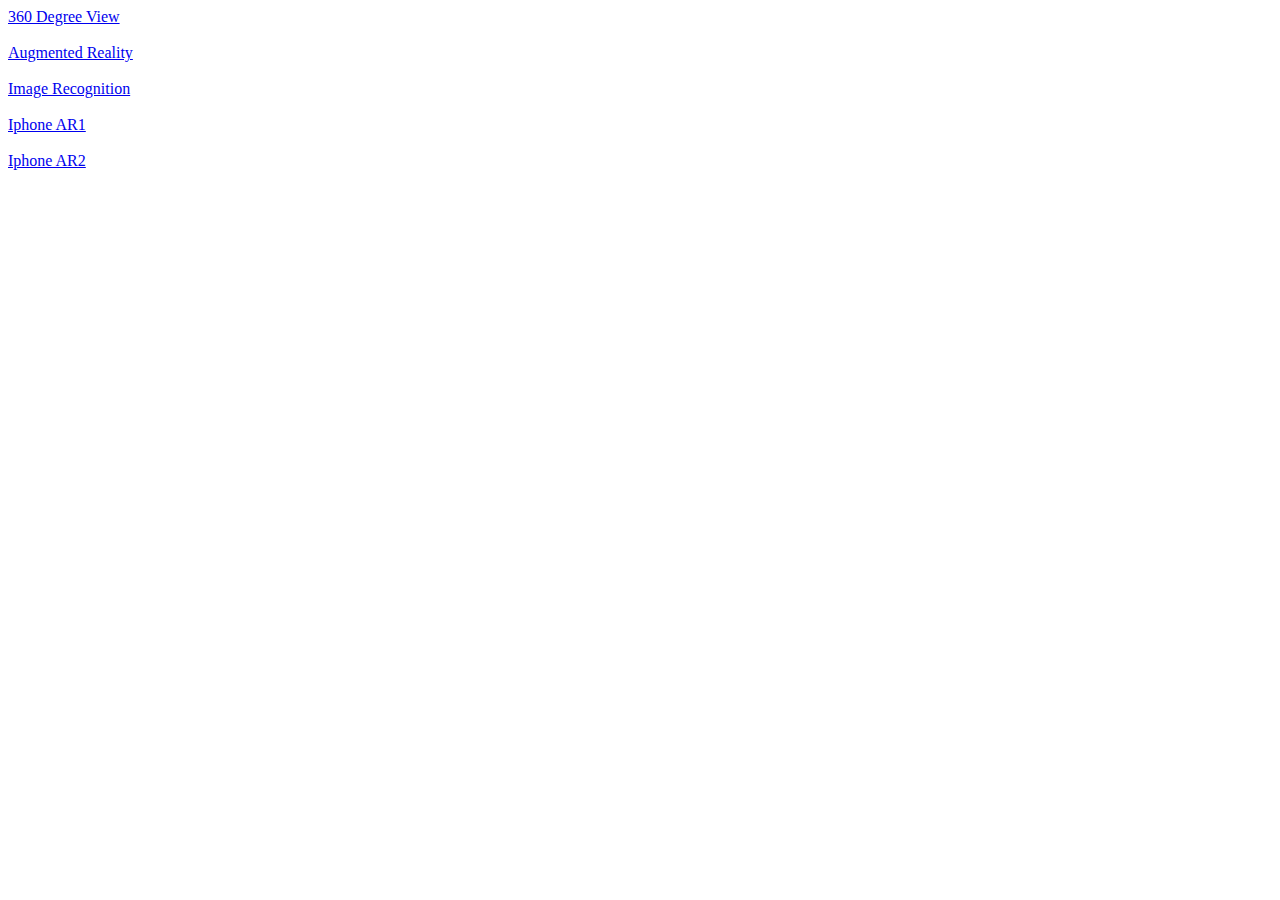
==== index.html @ 88d6f12d "compressed glb added" ====
<!DOCTYPE html>
<html>
<head>
	<meta name="viewport" content="width=device-width, initial-scale=1.0">
	<meta name="theme-color" content="#317EFB"/>
	<link rel="Shortcut Icon" type="image/x-icon" href="https://www.tatahitachi.co.in/favicon.ico" />
	<title>Tata Hitachi Customer Experience</title>
</head>
<body>
<a href="viewin360.html?model=zaxis370">360 Degree View</a><br><br>
<a href="arvr.html?model=car">Augmented Reality</a><br><br>
<a href="imgrecog.html?type=excavators">Image Recognition</a><br><br>
<a href="https://65.2.42.1/3d/Ex_Opt.usdz">Iphone AR1</a><br><br>
<a href="https://65.2.42.1/3d/30mbex.usdz">Iphone AR2</a>


<!-- git init
git add README.md
git commit -m "first commit"
git branch -M main
git remote add origin https://github.com/rajdeepdaspwc/tatahitachifeatures.git
git push -u origin main -->
<script src="https://ajax.googleapis.com/ajax/libs/jquery/3.5.1/jquery.min.js"></script>
<script>
// 	$.ajax({
//             url: 'https://api.cegcpapa5m-tatahitachi1-d1-public.model-t.cc.commerce.ondemand.com/occ/v2/tatahitachi-spa/category/m23?fields=FULL&lang=en&curr=INR',
//             type: 'GET',
//             dataType: 'json',
//             headers: {
//                 'header1': 'value1',
//                 'header2': 'value2'
//             },
//             contentType: 'application/json; charset=utf-8',
//             success: function (result) {
//                // CallBack(result);  
//                console.log(result);
//             },
//             error: function (error) {
                
//             }
//         });


//    $.load({url: "https://api.cegcpapa5m-tatahitach1-d1-public.model-t.cc.commerce.ondemand.com/occ/v2/tatahitachi-spa/category/m23?fields=FULL&lang=en&curr=INR", success: function(result){
//     $("#div1").html(result);
//   }});

function loadDoc1() {
	var xhttp = new XMLHttpRequest();
	xhttp.onreadystatechange = function() {
	  if (this.readyState == 4 && this.status == 200) {
		console.log(this.responseText);
	  }
	};
	xhttp.open("GET", "https://api.cegcpapa5m-tatahitac1-d1-public.model-t.cc.commerce.ondemand.com/medias/ferrarired.glb?context=bWFzdGVyfGltYWdlc3wxNTE4NTQ2NHxhcHBsaWNhdGlvbi9vY3RldC1zdHJlYW18aGQ3L2g3NS84ODM2MTcxNDY0NzM0L2ZlcnJhcmlyZWQuZ2xifGQwNzg0MTc4OTQ4MmU1NDZmYmIzNTQwNDE4NjNmMTI4YmM5ZDRhODE4MTk3MTg5YmFmYzFjZTgwNGIyY2IwZDk", true);
	xhttp.send();
  }
  loadDoc1();

  function loadDoc2() {
	var xhttp = new XMLHttpRequest();
	xhttp.onreadystatechange = function() {
	  if (this.readyState == 4 && this.status == 200) {
		console.log(this.responseText);
	  }
	};
	xhttp.open("GET", "https://api.cegcpapa5m-tatahitac1-d1-public.model-t.cc.commerce.ondemand.com/medias/data.txt?context=bWFzdGVyfHJvb3R8NDF8dGV4dC9wbGFpbnxoYTMvaGQwLzg4MzcwMzgxMTI3OTgvZGF0YS50eHR8ZWMzODdjZGZmNTk1MjJjYzVkMDdjZmY3Njk0NzAwOWJjYzVkOWZhODk4MzVjZWM1NTJkMDBkNDk3ODI4MzIwNQ", true);
	xhttp.send();
  }
  loadDoc2();

  function loadDoc3() {
	var xhttp = new XMLHttpRequest();
	xhttp.onreadystatechange = function() {
	  if (this.readyState == 4 && this.status == 200) {
		console.log(this.responseText);
	  }
	};
	xhttp.open("GET", "https://api.cegcpapa5m-tatahitac1-d1-public.model-t.cc.commerce.ondemand.com/medias/data.json?context=bWFzdGVyfHJvb3R8NTF8YXBwbGljYXRpb24vb2N0ZXQtc3RyZWFtfGg2MC9oZDcvODgzNzAzODMwOTQwNi9kYXRhLmpzb258MTBiZDIyNTFmZmJmYmY4ZWQ3NGNiOTYzMDliZTVkZWRhNWFiMDk1MzM0ZWE3ZjQ2MmVjZjgxMjFhMWJiNDUzMg", true);
	xhttp.send();
  }
  loadDoc3();
</script>
</body>
</html>
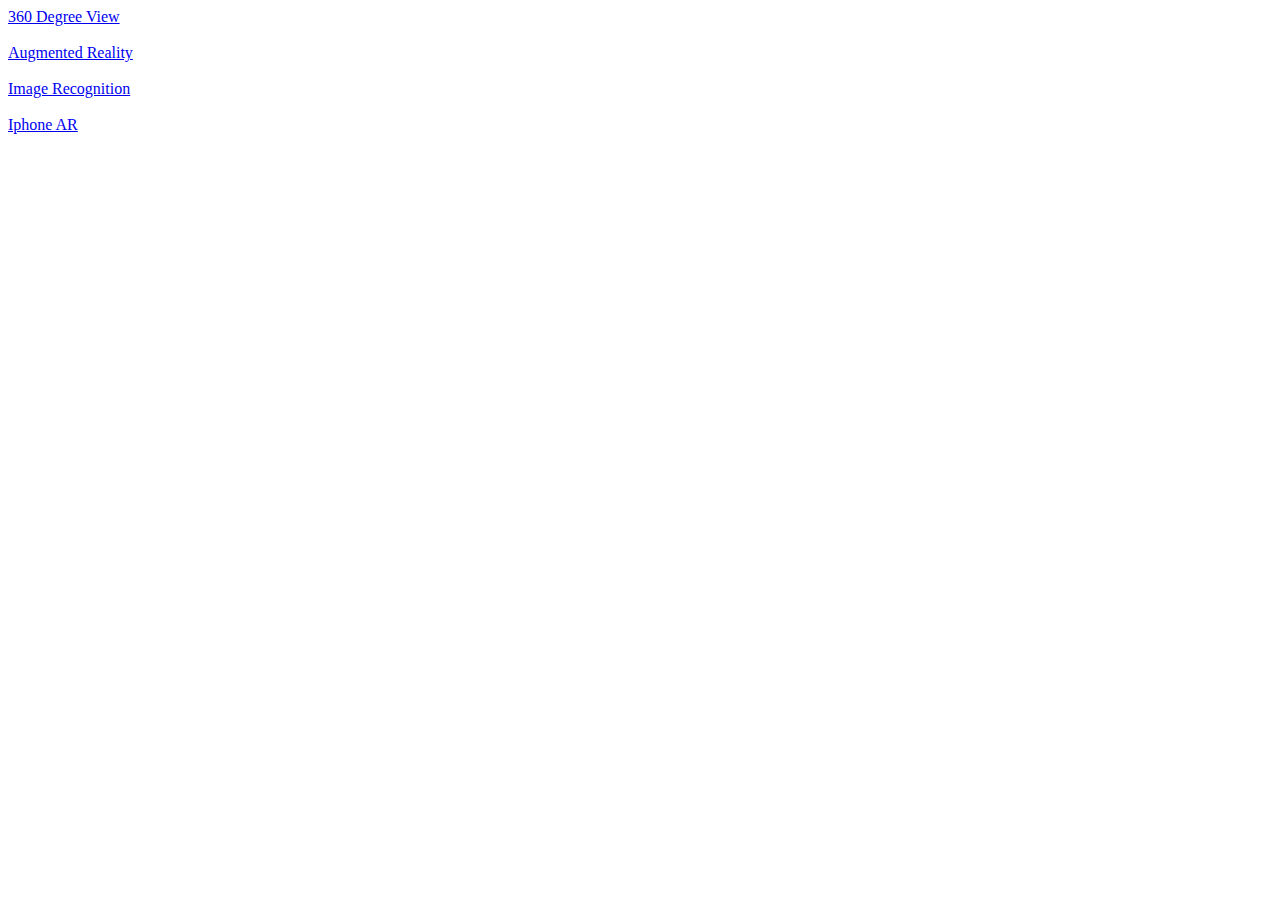
==== commit 5dcf8b2e: "QR code added" ====
--- a/index.html
+++ b/index.html
@@ -7,11 +7,23 @@
 	<title>Tata Hitachi Customer Experience</title>
 </head>
 <body>
-<a href="viewin360.html?model=zaxis370">360 Degree View</a><br><br>
-<a href="arvr.html?model=car">Augmented Reality</a><br><br>
-<a href="imgrecog.html?type=excavators">Image Recognition</a><br><br>
-<a href="https://65.2.42.1/3d/Ex_Opt.usdz">Iphone AR1</a><br><br>
-<a href="https://65.2.42.1/3d/30mbex.usdz">Iphone AR2</a>
+<a href="view2in360.html?model=zaxis370">360 Degree View</a><br><br>
+<a href="ar.html?model=zaxis370">Augmented Reality</a><br><br>
+<a href="imgrecog.html?type=zaxis370">Image Recognition</a><br><br>
+<a href="https://65.2.42.1/3d/Ex_Opt.usdz">Iphone AR</a><br><br>
+<!-- <a href="https://65.2.42.1/3d/30mbex.usdz">Iphone AR2</a> -->
+
+<!-- <model-viewer
+    src="/3d/zaxis370/zaxis370_glb"
+    ios-src="/3d/Ex_Opt.usdz"
+    poster="../assets/ChairPoster.png"
+    camera-orbit="1.2195rad 1.362rad auto"
+    shadow-intensity="1"
+    ar
+    ar-modes="webxr scene-viewer quick-look fallback"
+    camera-controls
+    alt="3D model of a chair with footrest"
+> -->
 
 
 <!-- git init
@@ -64,7 +76,7 @@
 		console.log(this.responseText);
 	  }
 	};
-	xhttp.open("GET", "https://api.cegcpapa5m-tatahitac1-d1-public.model-t.cc.commerce.ondemand.com/medias/data.txt?context=bWFzdGVyfHJvb3R8NDF8dGV4dC9wbGFpbnxoYTMvaGQwLzg4MzcwMzgxMTI3OTgvZGF0YS50eHR8ZWMzODdjZGZmNTk1MjJjYzVkMDdjZmY3Njk0NzAwOWJjYzVkOWZhODk4MzVjZWM1NTJkMDBkNDk3ODI4MzIwNQ", true);
+	xhttp.open("GET", "https://api.cegcpapa5m-tatahitac1-s1-public.model-t.cc.commerce.ondemand.com/medias/cabin.glb?context=bWFzdGVyfHJvb3R8OTAzNzgwfGFwcGxpY2F0aW9uL29jdGV0LXN0cmVhbXxoZTgvaGUwLzg4NzE2MjAzNzg2NTQvY2FiaW4uZ2xifDg4ZjQyOWZjNjgwZTE4OGVlOWNkNzM4ZDIxMWZmNzBhMGY1N2VlMjNhMGVlMTRmMDYyNGMwOWYwMGI4ZWJiOGU", true);
 	xhttp.send();
   }
   loadDoc2();
@@ -80,6 +92,20 @@
 	xhttp.send();
   }
   loadDoc3();
+
+  function loadDoc4() {
+	var xhttp = new XMLHttpRequest();
+	xhttp.onreadystatechange = function() {
+	  if (this.readyState == 4 && this.status == 200) {
+		console.log(this.responseText);
+	  }
+	};
+	xhttp.open("GET", "https://api.cegcpapa5m-tatahitac1-d1-public.model-t.cc.commerce.ondemand.com/medias/cabin.glb?context=bWFzdGVyfHJvb3R8OTAzNzgwfGFwcGxpY2F0aW9uL29jdGV0LXN0cmVhbXxoMGIvaDU2Lzg4NDU1Mjk5NzI3NjYvY2FiaW4uZ2xifGZhZDc3ZjhjODZmNjAxZTBkNWFmZTViMTcyYjU0M2Y1OTJhYzYxMjk0ZmU1ZDdhZGRmOTVkY2ZiODA5OWFhYTY", true);
+	xhttp.send();
+  }
+  loadDoc4();
+
+  
 </script>
 </body>
 </html>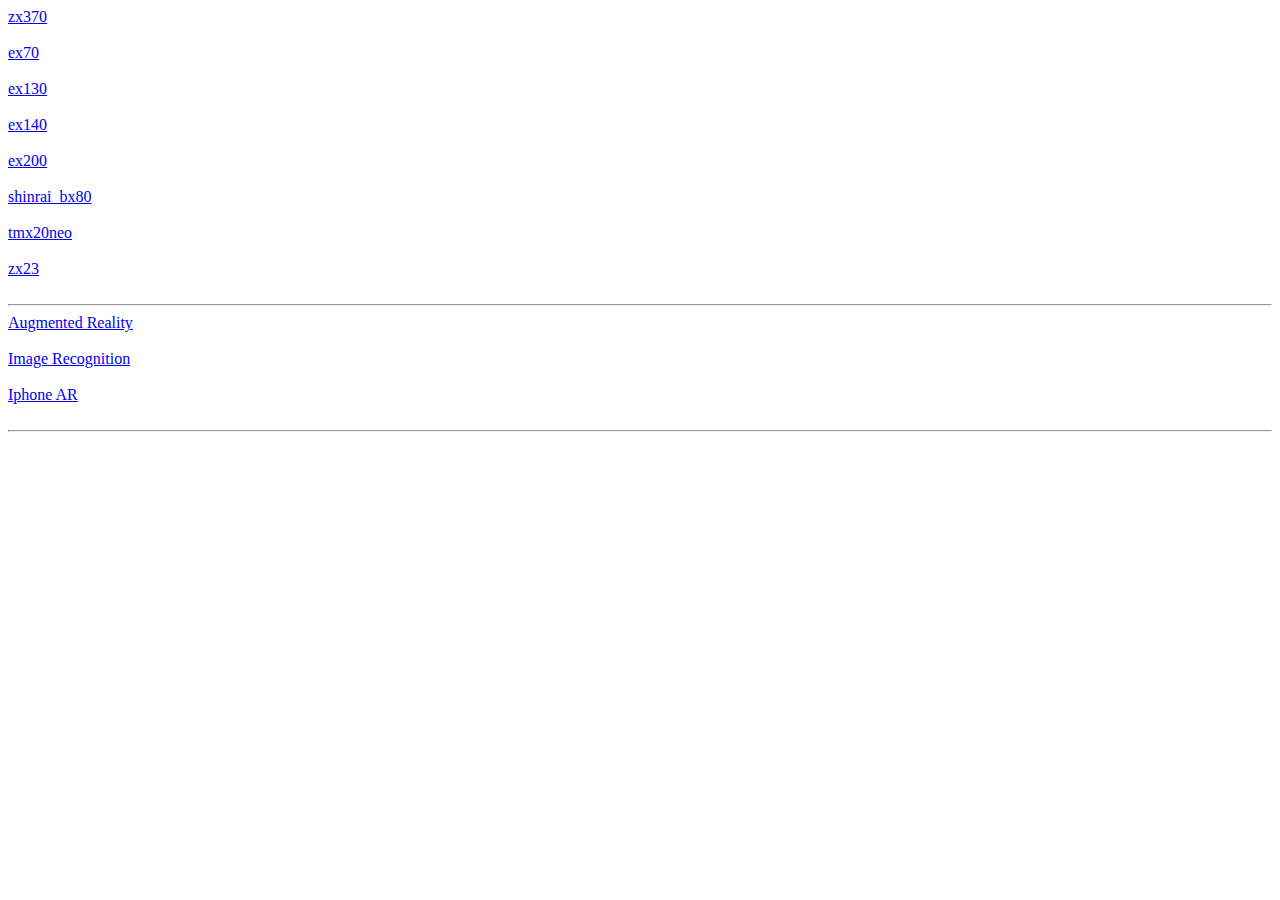
==== commit 31cf33a2: "ex70 Test" ====
--- a/index.html
+++ b/index.html
@@ -7,10 +7,22 @@
 	<title>Tata Hitachi Customer Experience</title>
 </head>
 <body>
-<a href="view2in360.html?model=zaxis370">360 Degree View</a><br><br>
-<a href="ar.html?model=zaxis370">Augmented Reality</a><br><br>
+<a href="viewin360.html?model=zx370" target="_blank">zx370</a><br><br>
+<a href="viewin360.html?model=ex70" target="_blank">ex70</a><br><br>
+<a href="viewin360.html?model=ex130" target="_blank">ex130</a><br><br>
+<a href="viewin360.html?model=ex140" target="_blank">ex140</a><br><br>
+<a href="viewin360.html?model=ex200" target="_blank">ex200</a><br><br>
+<a href="viewin360.html?model=shinrai_bx80" target="_blank">shinrai_bx80</a><br><br>
+<a href="viewin360.html?model=tmx20neo" target="_blank">tmx20neo</a><br><br>
+<a href="viewin360.html?model=zx23" target="_blank">zx23</a><br><br>
+
+<hr>
+
+<a href="ar.html?model=zx370">Augmented Reality</a><br><br>
 <a href="imgrecog.html?type=zaxis370">Image Recognition</a><br><br>
 <a href="https://65.2.42.1/3d/Ex_Opt.usdz">Iphone AR</a><br><br>
+
+<hr>
 <!-- <a href="https://65.2.42.1/3d/30mbex.usdz">Iphone AR2</a> -->
 
 <!-- <model-viewer
@@ -64,7 +76,7 @@
 		console.log(this.responseText);
 	  }
 	};
-	xhttp.open("GET", "https://api.cegcpapa5m-tatahitac1-d1-public.model-t.cc.commerce.ondemand.com/medias/ferrarired.glb?context=bWFzdGVyfGltYWdlc3wxNTE4NTQ2NHxhcHBsaWNhdGlvbi9vY3RldC1zdHJlYW18aGQ3L2g3NS84ODM2MTcxNDY0NzM0L2ZlcnJhcmlyZWQuZ2xifGQwNzg0MTc4OTQ4MmU1NDZmYmIzNTQwNDE4NjNmMTI4YmM5ZDRhODE4MTk3MTg5YmFmYzFjZTgwNGIyY2IwZDk", true);
+	xhttp.open("GET", "https://api.cegcpapa5m-tatahitac1-s1-public.model-t.cc.commerce.ondemand.com/medias/control.glb?context=bWFzdGVyfHJvb3R8MzU2MTkyfGFwcGxpY2F0aW9uL29jdGV0LXN0cmVhbXxoYWUvaDQwLzg5MjAyNjE0NTk5OTgvY29udHJvbC5nbGJ8MzkwMWJmYWIyYTM5YzQyZjY4NmYxODUxNTk1OGRlNTVmMzYwN2NjZWZmMGUxMDViMGRjMmY5MWUwMDgzNDZiNg", true);
 	xhttp.send();
   }
   loadDoc1();
